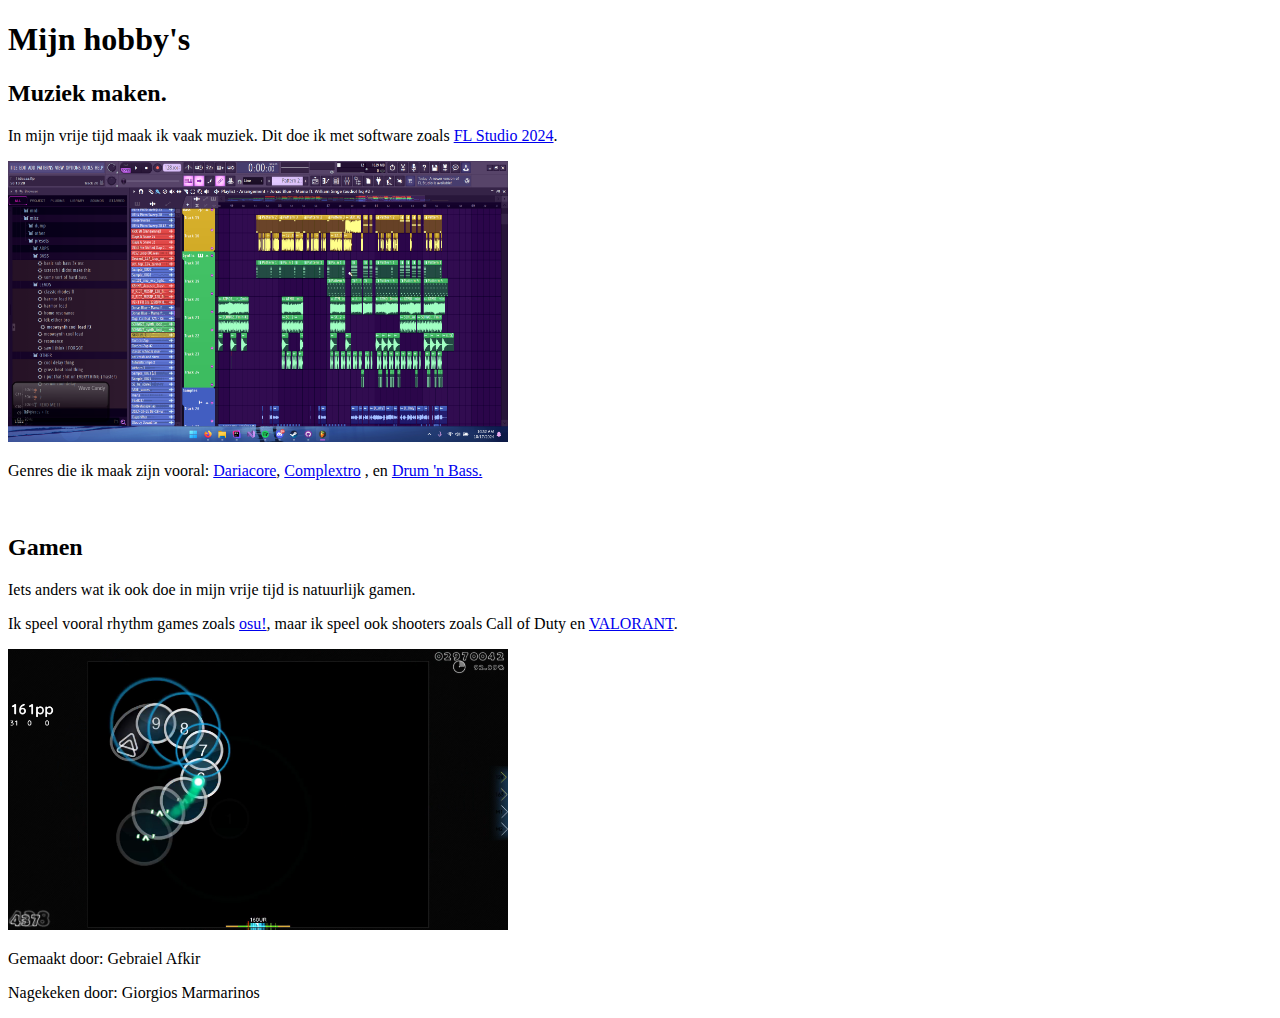
==== Opdracht 2.1/index.html @ bd91aa2b "html done, time for css" ====
<!DOCTYPE html>
<html lang="en">
<head>
    <meta charset="UTF-8">
    <meta name="viewport" content="width=device-width, initial-scale=1.0" />
    <title>Opdracht 2.1</title>
    <link rel="stylesheet" href="style/style.css">
</head>
<body>
  <div class="header">
    <h1>Mijn hobby's</h1>
  </div>
 <div class="hobbys">
   <h2>Muziek maken.</h2>
  <p>In mijn vrije tijd maak ik vaak muziek. Dit doe ik met software zoals <a href="https://www.image-line.com/fl-studio/">FL Studio 2024</a>.</p>
    <img src="img/FL64_0GhlRJiuUS.png" alt="Voorbeeld van een FL Studio project." width="500">
     <p>Genres die ik maak zijn vooral: <a href="https://soundcloud.com/crumbleirl/xaev08/s-wEKyXxujtuk">Dariacore</a>, <a href="https://soundcloud.com/asukaplus/s1-e1">Complextro</a> , en <a href="https://soundcloud.com/ssavi98/emotionally-unavailable-vip">Drum 'n Bass.</a></p>
     <br>
    <h2>Gamen</h2>
     <p>Iets anders wat ik ook doe in mijn vrije tijd is natuurlijk gamen.</p>
     <p>Ik speel vooral rhythm games zoals <a href="https://osu.ppy.sh/users/20484285">osu!</a>, maar ik speel ook shooters zoals Call of Duty en <a href="https://tracker.gg/valorant/profile/riot/Crumble%23crmbl/overview">VALORANT</a>. </p>
     <img src="img/tpuoxip7.png" alt="Voorbeeld van osu!" width="500">
 </div>
<div class="footer">
<footer>
    <p>Gemaakt door: Gebraiel Afkir</p>
    <p>Nagekeken door: Giorgios Marmarinos</p>
</footer>
</div>
</body>
</html>
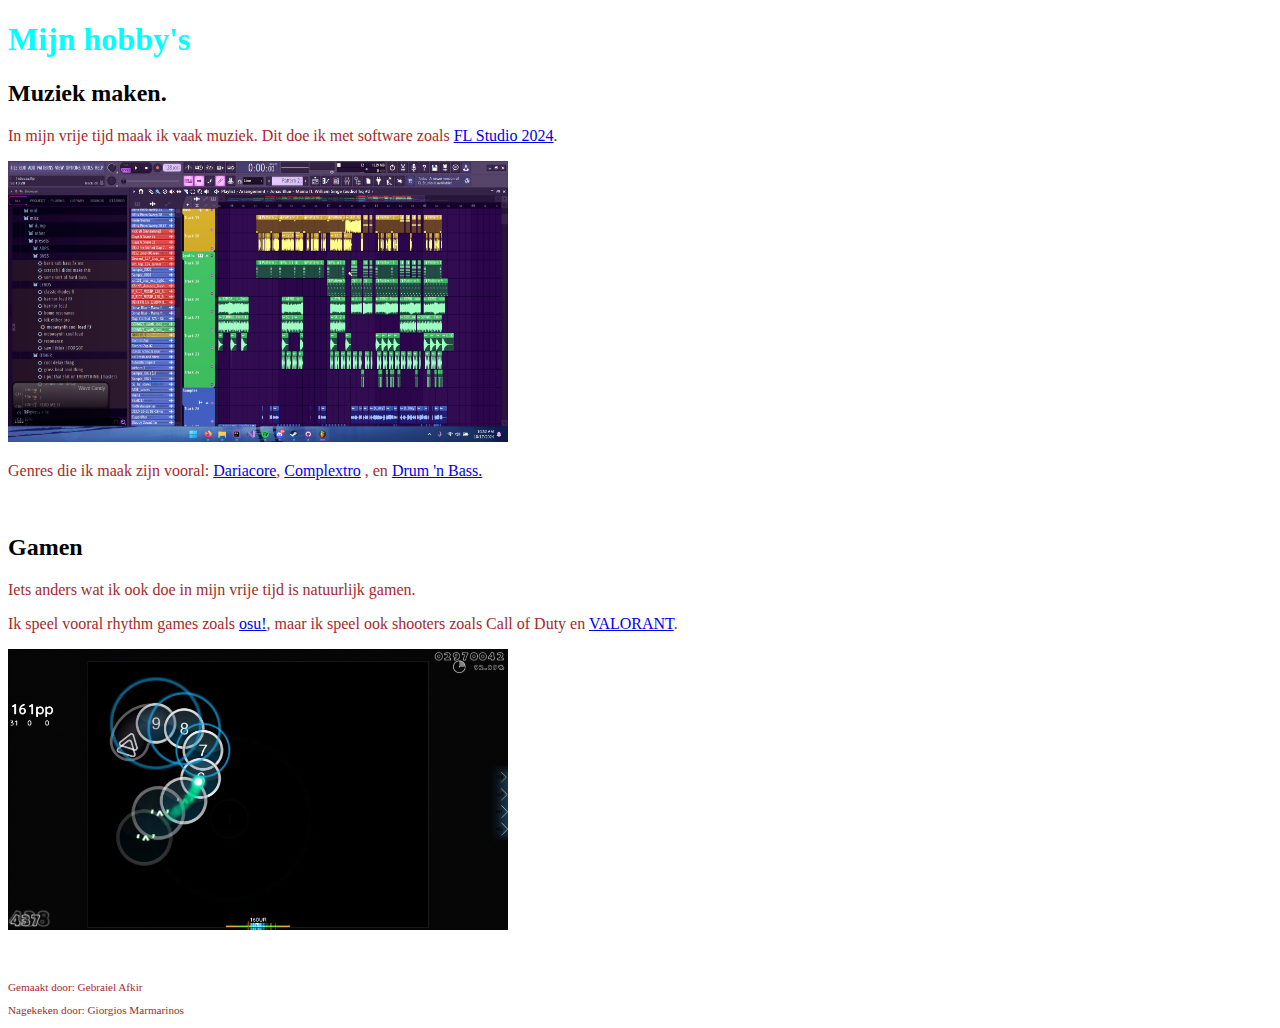
==== commit 899c332b: "opdracht af" ====
--- a/Opdracht 2.1/index.html
+++ b/Opdracht 2.1/index.html
@@ -21,6 +21,10 @@
      <p>Ik speel vooral rhythm games zoals <a href="https://osu.ppy.sh/users/20484285">osu!</a>, maar ik speel ook shooters zoals Call of Duty en <a href="https://tracker.gg/valorant/profile/riot/Crumble%23crmbl/overview">VALORANT</a>. </p>
      <img src="img/tpuoxip7.png" alt="Voorbeeld van osu!" width="500">
  </div>
+
+  <br>
+  <br>
+
 <div class="footer">
 <footer>
     <p>Gemaakt door: Gebraiel Afkir</p>
--- a/Opdracht 2.1/style/style.css
+++ b/Opdracht 2.1/style/style.css
@@ -0,0 +1,11 @@
+h1 {
+    color: aqua;
+}
+
+p {
+    color: brown;
+}
+
+.footer {
+    font-size: 0.7em;
+}
